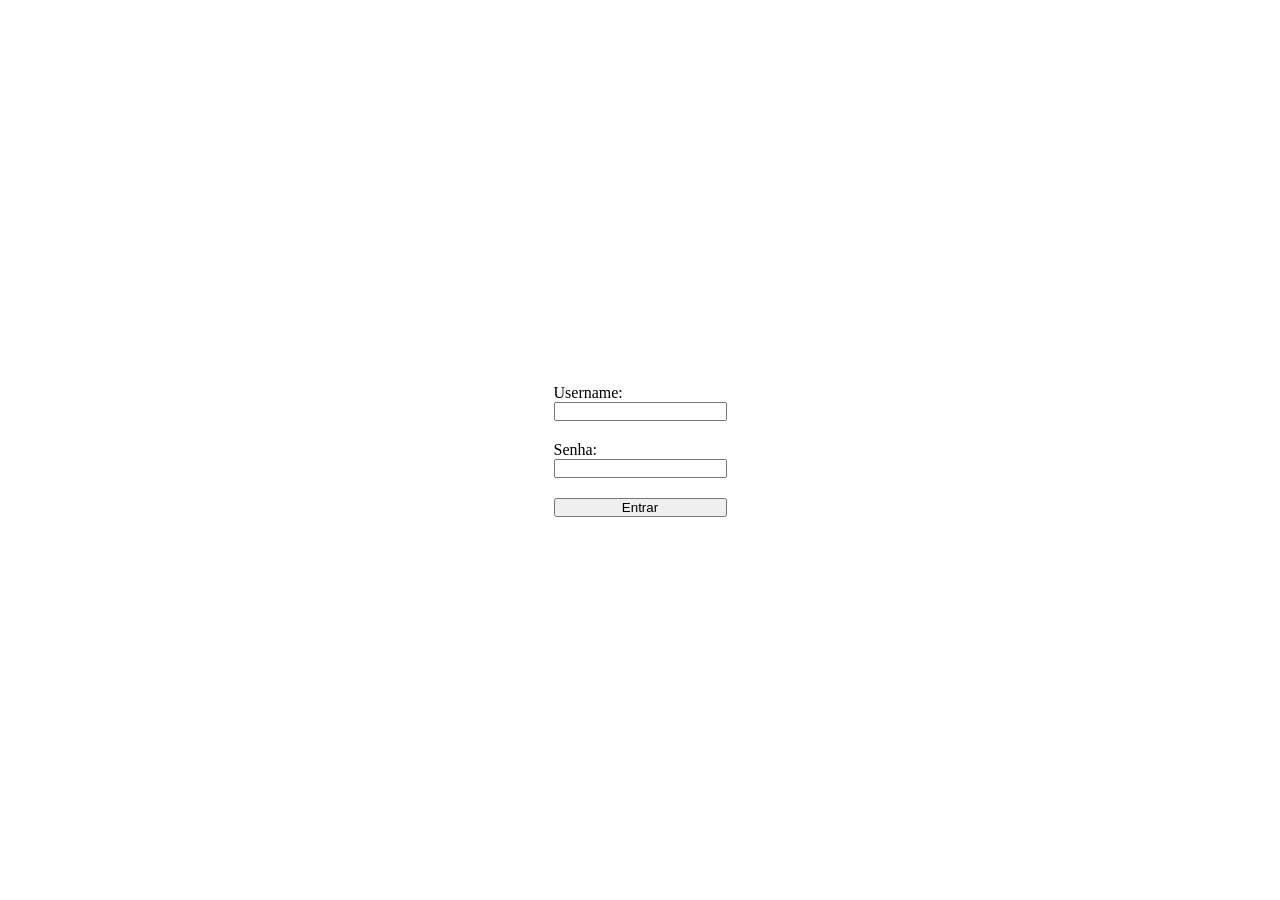
==== index.html @ 8397bc00 "Iniciando o projeto Montando a estrutura html e alguns css básicos" ====
<!DOCTYPE html>
<html lang="pt-BR">
<head>
    <meta charset="UTF-8">
    <meta name="viewport" content="width=device-width, initial-scale=1.0">
    <title>Login</title>
    <link rel="stylesheet" href="./Src/assets/css/index.css">
</head>
<body>
    <main>
        <form action="" method="post">
            <label>
                <p>Username:</p>
                <input type="text" name="username" id="username">
            </label>
            <label>
                <p>Senha:</p>
                <input type="text" name="senha" id="senha">
            </label>

            <button type="submit">Entrar</button>
        </form>
    </main>
</body>
</html>
---- Src/assets/css/index.css ----
* {
    padding: 0;
    margin: 0;
    box-sizing: border-box;
}

body{
    height: 100vh;
    display: flex;
    align-items: center;
    justify-content: center;
}

main {
    padding: 20px;
    border-radius: 8px;
}

main form {
    display: flex;
    flex-direction: column;
    gap: 20px;
}
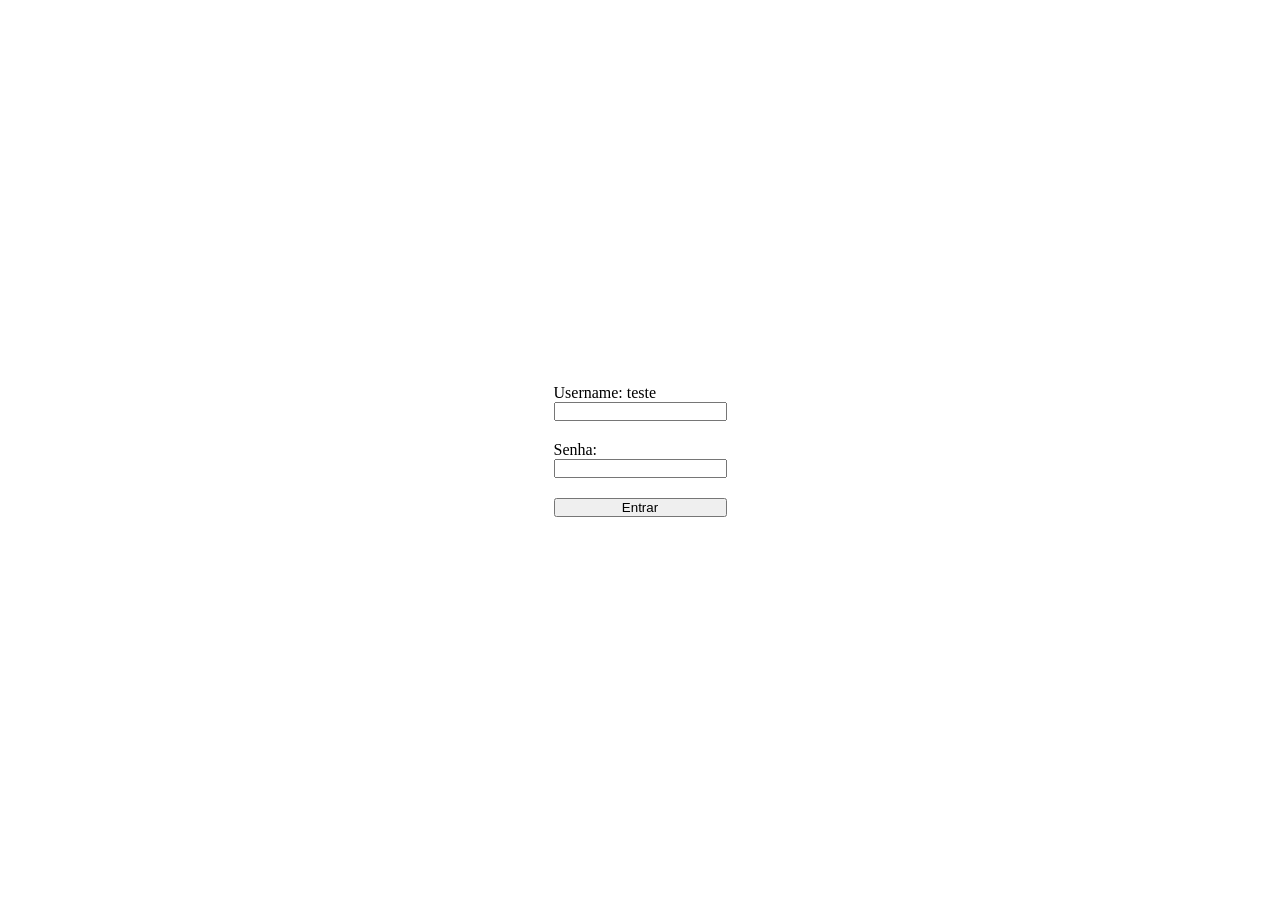
==== commit 770187d0: "test Oi" ====
--- a/index.html
+++ b/index.html
@@ -10,7 +10,7 @@
     <main>
         <form action="" method="post">
             <label>
-                <p>Username:</p>
+                <p>Username: teste</p>
                 <input type="text" name="username" id="username">
             </label>
             <label>
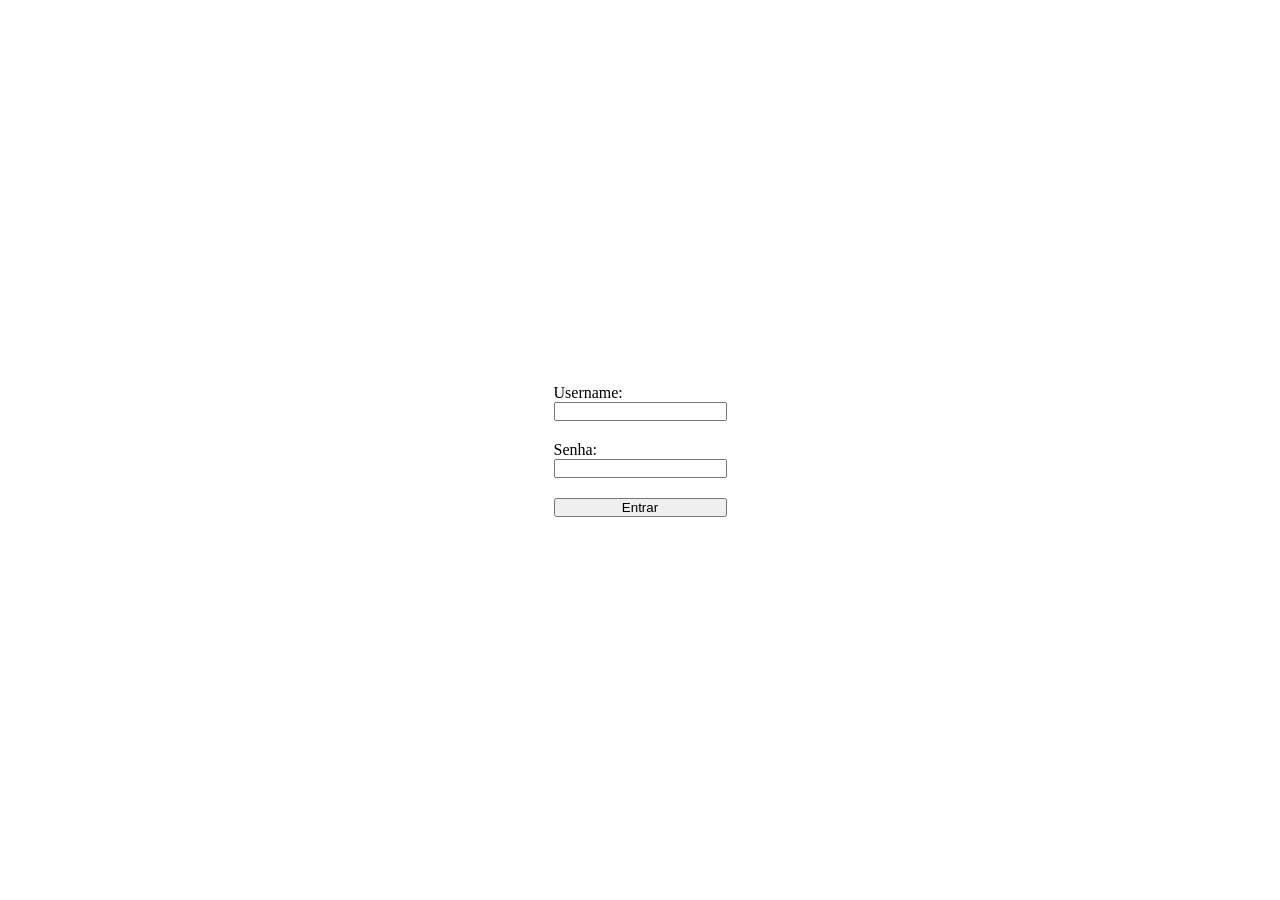
==== commit 1757461b: "Revert "test" This reverts commit 770187d04683de6da780c268a03ec16b72f6ec39." ====
--- a/index.html
+++ b/index.html
@@ -10,7 +10,7 @@
     <main>
         <form action="" method="post">
             <label>
-                <p>Username: teste</p>
+                <p>Username:</p>
                 <input type="text" name="username" id="username">
             </label>
             <label>
